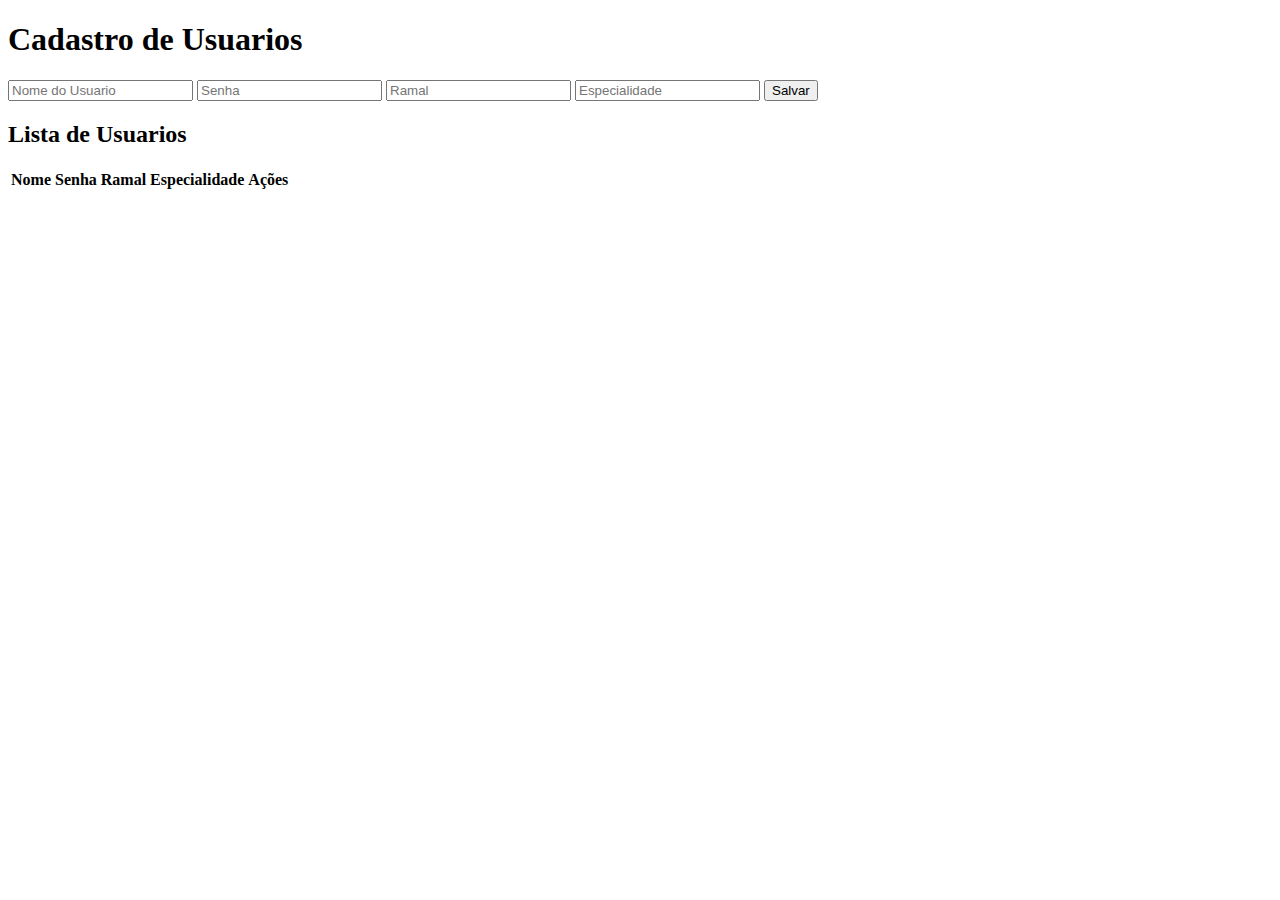
==== ASP.Net-main/Exemplo_3_Endpoint_ASPNET_Banco/wwwRoot/index.html @ ec7b98d0 "ir embora" ====
<!DOCTYPE html>
<html lang="en">

<head>
    <meta charset="UTF-8">
    <meta name="viewport" content="width=device-width, initial-scale=1.0">
    <title>Document</title>
</head>

<body>
    <div class="container">
        <h1>Cadastro de Usuarios</h1>
        <form id="usuarioform">
            <input type="hidden" id="id">
            <input type="text" id="nome" placeholder="Nome do Usuario">
            <input type="password" id="senha" placeholder="Senha" required>
            <input type="number" id="ramal" placeholder="Ramal" required>
            <input type="text" id="especialidade" placeholder="Especialidade" required>
            <button type="submit">Salvar</button>
        </form>

        <h2>Lista de Usuarios</h2>
        <table id="tabelaUsuarios">
            <thead>
                <tr>
                    <th>Nome</th>
                    <th>Senha</th>
                    <th>Ramal</th>
                    <th>Especialidade</th>
                    <th>Ações</th>
                </tr>
            </thead>
            <tbody>

            </tbody>
        </table>

    </div>
    <script src="script.js"></script>
</body>

</html>
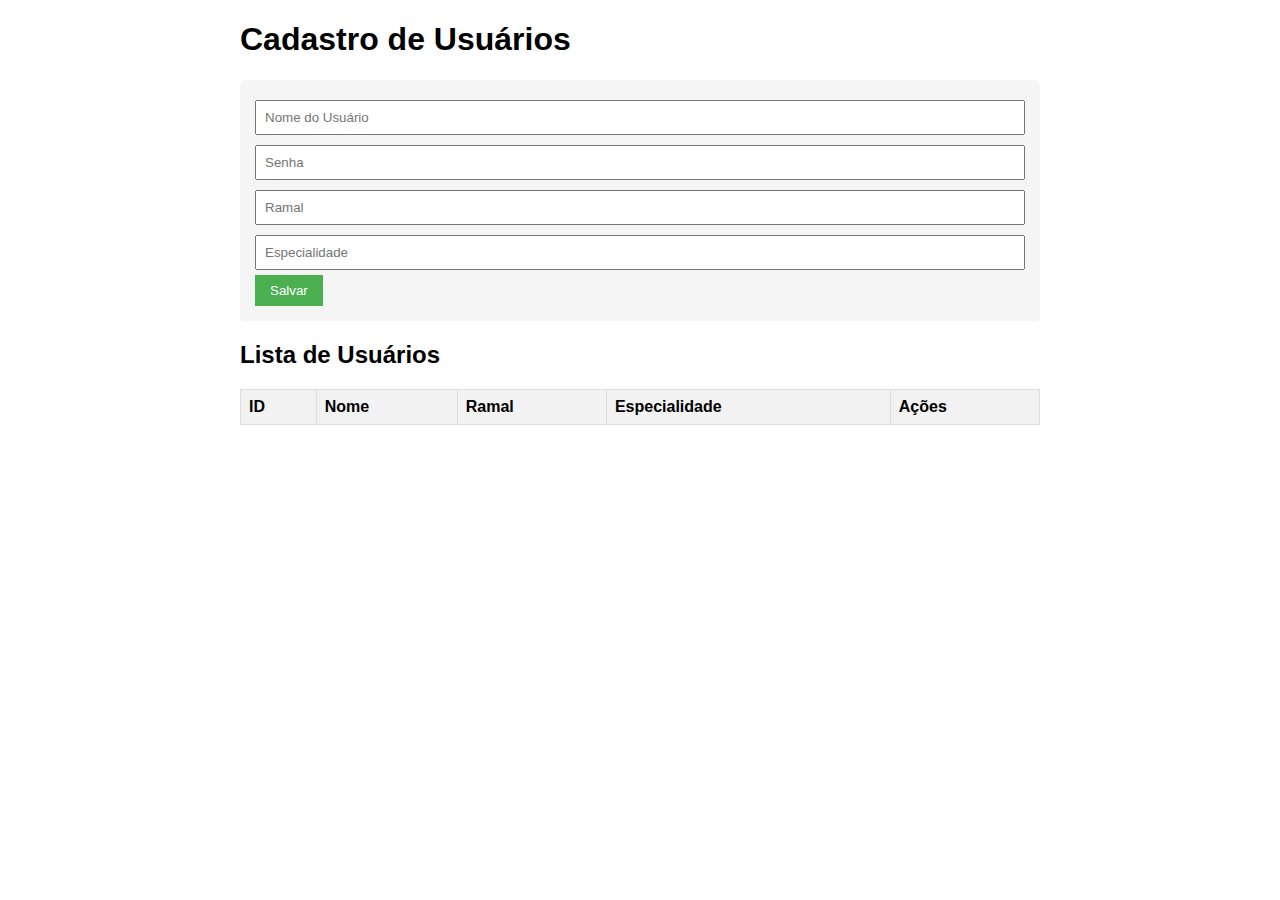
==== commit 1030a31a: "Bd com swagger" ====
--- a/ASP.Net-main/Exemplo_3_Endpoint_ASPNET_Banco/wwwRoot/index.html
+++ b/ASP.Net-main/Exemplo_3_Endpoint_ASPNET_Banco/wwwRoot/index.html
@@ -1,40 +1,84 @@
 <!DOCTYPE html>
-<html lang="en">
+<html lang="pt-BR">
 
 <head>
     <meta charset="UTF-8">
     <meta name="viewport" content="width=device-width, initial-scale=1.0">
-    <title>Document</title>
+    <title>Cadastro de Usuários</title>
+    <style>
+        body {
+            font-family: Arial, sans-serif;
+            margin: 20px;
+        }
+        .container {
+            max-width: 800px;
+            margin: 0 auto;
+        }
+        form {
+            margin-bottom: 20px;
+            padding: 15px;
+            background: #f5f5f5;
+            border-radius: 5px;
+        }
+        input {
+            padding: 8px;
+            margin: 5px 0;
+            width: 100%;
+            box-sizing: border-box;
+        }
+        button {
+            padding: 8px 15px;
+            background: #4CAF50;
+            color: white;
+            border: none;
+            cursor: pointer;
+        }
+        button.edit {
+            background: #2196F3;
+        }
+        button.delete {
+            background: #f44336;
+        }
+        table {
+            width: 100%;
+            border-collapse: collapse;
+        }
+        th, td {
+            border: 1px solid #ddd;
+            padding: 8px;
+            text-align: left;
+        }
+        th {
+            background-color: #f2f2f2;
+        }
+    </style>
 </head>
 
 <body>
     <div class="container">
-        <h1>Cadastro de Usuarios</h1>
+        <h1>Cadastro de Usuários</h1>
         <form id="usuarioform">
             <input type="hidden" id="id">
-            <input type="text" id="nome" placeholder="Nome do Usuario">
-            <input type="password" id="senha" placeholder="Senha" required>
+            <input type="text" id="nome" placeholder="Nome do Usuário" required>
+            <input type="password" id="password" placeholder="Senha" required>
             <input type="number" id="ramal" placeholder="Ramal" required>
             <input type="text" id="especialidade" placeholder="Especialidade" required>
             <button type="submit">Salvar</button>
         </form>
 
-        <h2>Lista de Usuarios</h2>
+        <h2>Lista de Usuários</h2>
         <table id="tabelaUsuarios">
             <thead>
                 <tr>
+                    <th>ID</th>
                     <th>Nome</th>
-                    <th>Senha</th>
                     <th>Ramal</th>
                     <th>Especialidade</th>
                     <th>Ações</th>
                 </tr>
             </thead>
-            <tbody>
-
-            </tbody>
+            <tbody></tbody>
         </table>
-
     </div>
     <script src="script.js"></script>
 </body>
